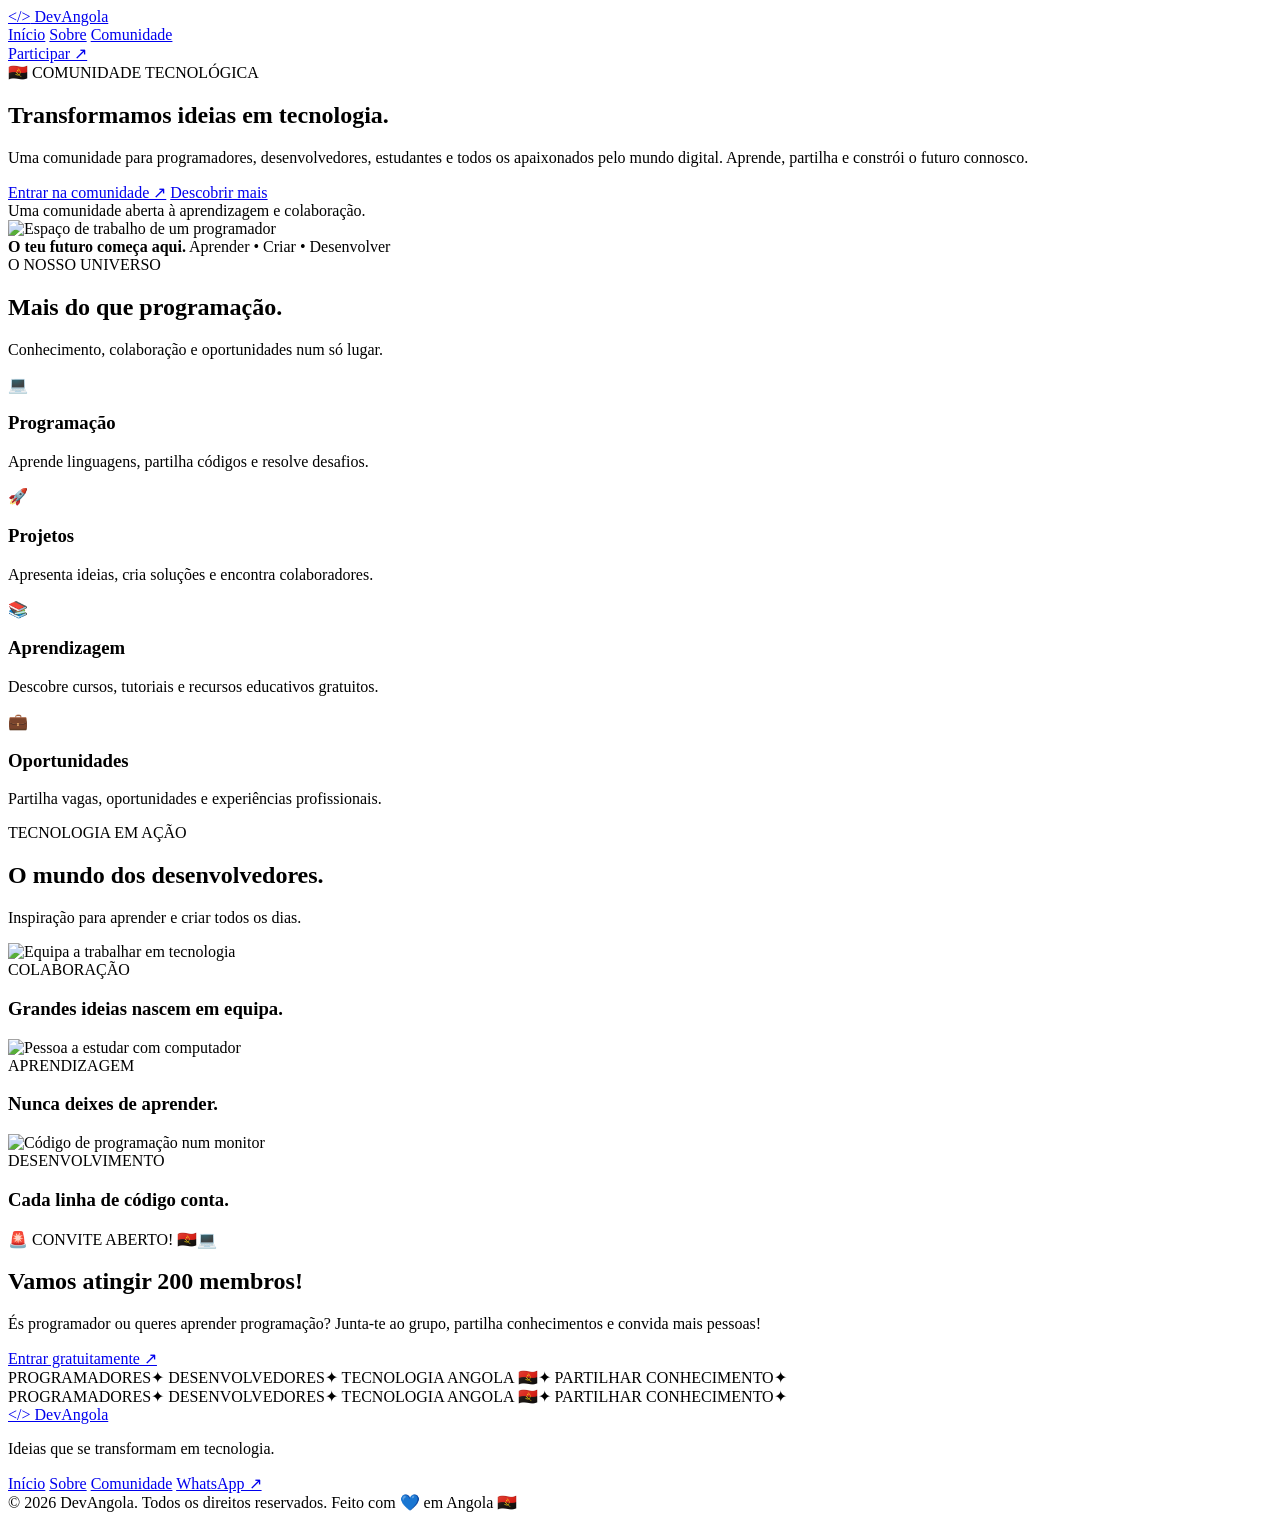
==== index.html @ 19878af8 "Create index.html" ====
<!DOCTYPE html>
<html lang="pt">
<head>
    <meta charset="UTF-8">
    <meta name="viewport" content="width=device-width, initial-scale=1.0">
    <meta name="description" content="Comunidade Programadores & Desenvolvedores Angola. Aprende programação, partilha projetos e encontra oportunidades.">
    <meta name="theme-color" content="#1769e0">
    <title>DevAngola | Programadores & Desenvolvedores</title>
    <link rel="stylesheet" href="style.css">
</head>
<body>

<header class="header">
    <a href="index.html" class="logo"><span>&lt;/&gt;</span> DevAngola</a>
    <nav>
        <a href="index.html" class="active">Início</a>
        <a href="sobre.html">Sobre</a>
        <a href="comunidade.html">Comunidade</a>
    </nav>
    <a class="header-button" href="https://chat.whatsapp.com/GSTERTDqdzpEEkRWiWVUCn?s=cl&p=a&iam=2" target="_blank" rel="noopener">Participar ↗</a>
</header>

<main>

<section class="hero">
    <div class="hero-content">
        <span class="tag">🇦🇴 COMUNIDADE TECNOLÓGICA</span>
        <h1>Transformamos ideias em <span>tecnologia.</span></h1>
        <p>
            Uma comunidade para programadores, desenvolvedores,
            estudantes e todos os apaixonados pelo mundo digital.
            Aprende, partilha e constrói o futuro connosco.
        </p>

        <div class="hero-actions">
            <a href="https://chat.whatsapp.com/GSTERTDqdzpEEkRWiWVUCn?s=cl&p=a&iam=2" class="btn btn-blue" target="_blank" rel="noopener">Entrar na comunidade ↗</a>
            <a href="sobre.html" class="btn btn-outline">Descobrir mais</a>
        </div>

        <div class="hero-bottom">
            <span class="online-dot"></span>
            <span>Uma comunidade aberta à aprendizagem e colaboração.</span>
        </div>
    </div>

    <div class="hero-image">
        <img src="https://images.unsplash.com/photo-1498050108023-c5249f4df085?w=1200&auto=format&fit=crop" alt="Espaço de trabalho de um programador">
        <div class="image-label">
            <strong>O teu futuro começa aqui.</strong>
            <span>Aprender • Criar • Desenvolver</span>
        </div>
    </div>
</section>

<section class="section">
    <div class="section-heading">
        <span class="tag">O NOSSO UNIVERSO</span>
        <h2>Mais do que programação.</h2>
        <p>Conhecimento, colaboração e oportunidades num só lugar.</p>
    </div>

    <div class="feature-grid">
        <article class="feature-card">
            <div class="feature-icon">💻</div>
            <h3>Programação</h3>
            <p>Aprende linguagens, partilha códigos e resolve desafios.</p>
        </article>
        <article class="feature-card">
            <div class="feature-icon">🚀</div>
            <h3>Projetos</h3>
            <p>Apresenta ideias, cria soluções e encontra colaboradores.</p>
        </article>
        <article class="feature-card">
            <div class="feature-icon">📚</div>
            <h3>Aprendizagem</h3>
            <p>Descobre cursos, tutoriais e recursos educativos gratuitos.</p>
        </article>
        <article class="feature-card">
            <div class="feature-icon">💼</div>
            <h3>Oportunidades</h3>
            <p>Partilha vagas, oportunidades e experiências profissionais.</p>
        </article>
    </div>
</section>

<section class="section gallery-section">
    <div class="section-heading">
        <span class="tag">TECNOLOGIA EM AÇÃO</span>
        <h2>O mundo dos desenvolvedores.</h2>
        <p>Inspiração para aprender e criar todos os dias.</p>
    </div>

    <div class="gallery-grid">
        <article class="photo-card">
            <img src="https://images.unsplash.com/photo-1519389950473-47ba0277781c?w=900&auto=format&fit=crop" alt="Equipa a trabalhar em tecnologia" loading="lazy">
            <div class="photo-caption">
                <span>COLABORAÇÃO</span>
                <h3>Grandes ideias nascem em equipa.</h3>
            </div>
        </article>

        <article class="photo-card">
            <img src="https://images.unsplash.com/photo-1516321318423-f06f85e504b3?w=900&auto=format&fit=crop" alt="Pessoa a estudar com computador" loading="lazy">
            <div class="photo-caption">
                <span>APRENDIZAGEM</span>
                <h3>Nunca deixes de aprender.</h3>
            </div>
        </article>

        <article class="photo-card">
            <img src="https://images.unsplash.com/photo-1555066931-4365d14bab8c?w=900&auto=format&fit=crop" alt="Código de programação num monitor" loading="lazy">
            <div class="photo-caption">
                <span>DESENVOLVIMENTO</span>
                <h3>Cada linha de código conta.</h3>
            </div>
        </article>
    </div>
</section>

<section class="invite-section">
    <span>🚨 CONVITE ABERTO! 🇦🇴💻</span>
    <h2>Vamos atingir 200 membros!</h2>
    <p>
        És programador ou queres aprender programação?
        Junta-te ao grupo, partilha conhecimentos e convida mais pessoas!
    </p>
    <a href="https://chat.whatsapp.com/GSTERTDqdzpEEkRWiWVUCn?s=cl&p=a&iam=2" target="_blank" rel="noopener" class="btn btn-white">Entrar gratuitamente ↗</a>
</section>

</main>

<footer class="footer">
    <div class="marquee">
        <div class="marquee-track">
            <div class="marquee-group">
                <span>PROGRAMADORES</span><span>✦</span>
                <span>DESENVOLVEDORES</span><span>✦</span>
                <span>TECNOLOGIA ANGOLA 🇦🇴</span><span>✦</span>
                <span>PARTILHAR CONHECIMENTO</span><span>✦</span>
            </div>
            <div class="marquee-group" aria-hidden="true">
                <span>PROGRAMADORES</span><span>✦</span>
                <span>DESENVOLVEDORES</span><span>✦</span>
                <span>TECNOLOGIA ANGOLA 🇦🇴</span><span>✦</span>
                <span>PARTILHAR CONHECIMENTO</span><span>✦</span>
            </div>
        </div>
    </div>

    <div class="footer-main">
        <div>
            <a href="index.html" class="footer-logo">&lt;/&gt; DevAngola</a>
            <p>Ideias que se transformam em tecnologia.</p>
        </div>
        <div class="footer-links">
            <a href="index.html">Início</a>
            <a href="sobre.html">Sobre</a>
            <a href="comunidade.html">Comunidade</a>
            <a href="https://chat.whatsapp.com/GSTERTDqdzpEEkRWiWVUCn?s=cl&p=a&iam=2" target="_blank" rel="noopener">WhatsApp ↗</a>
        </div>
    </div>

    <div class="footer-bottom">
        <span>© 2026 DevAngola. Todos os direitos reservados.</span>
        <span>Feito com 💙 em Angola 🇦🇴</span>
    </div>
</footer>

</body>
</html>
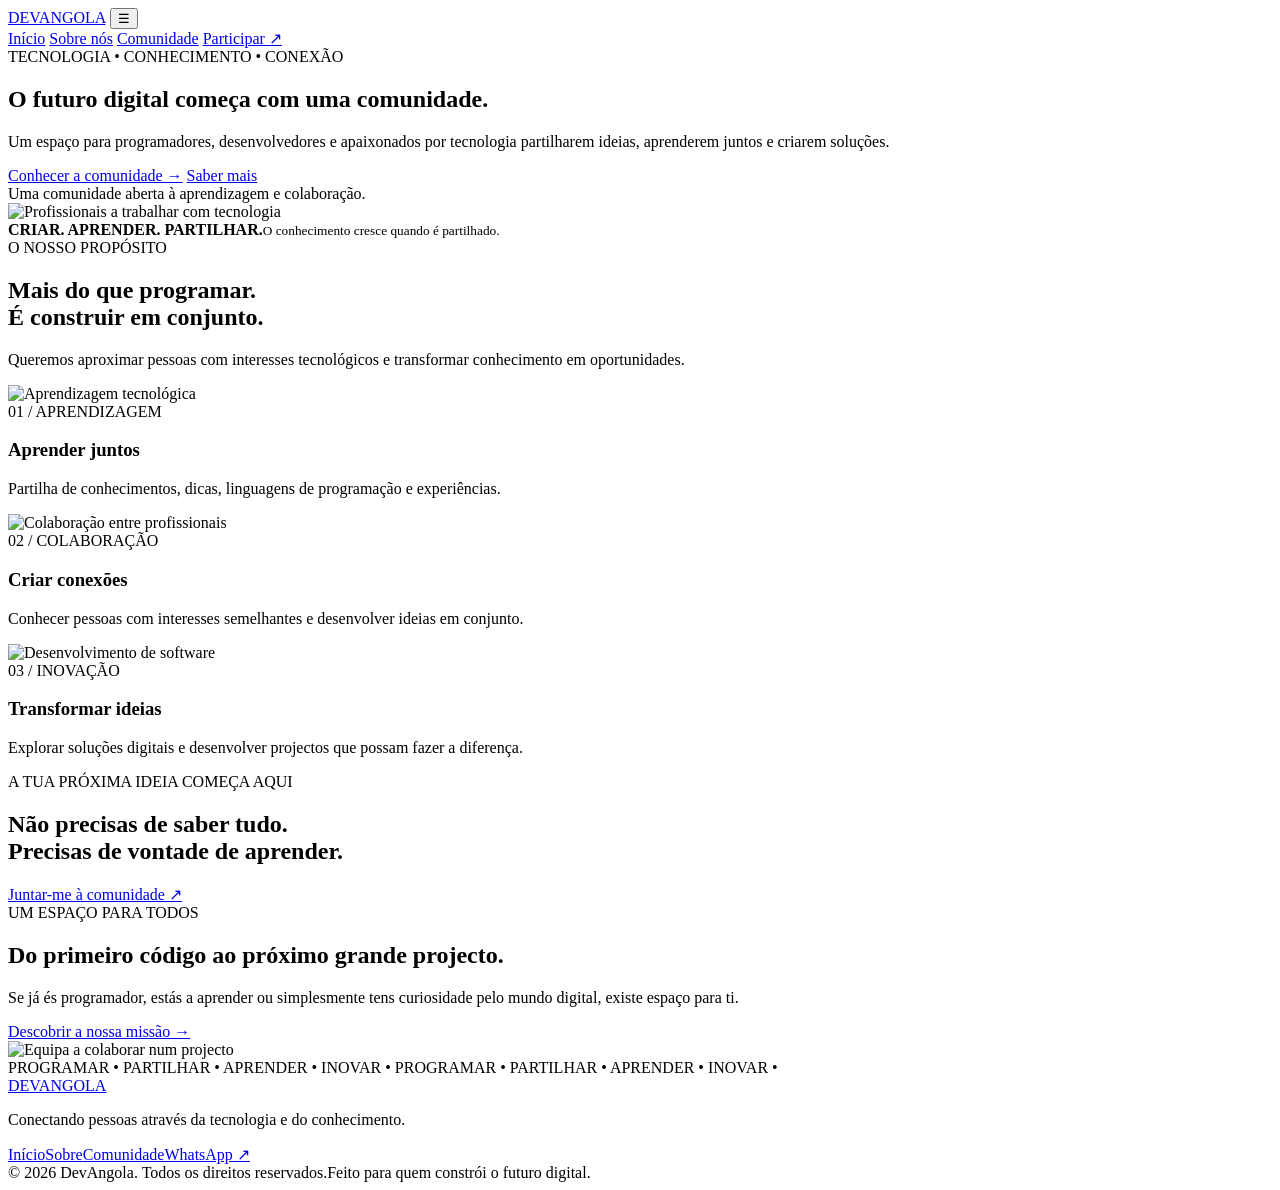
==== commit d9372d41: "Refactor index.html for improved layout and content Updated the HTML structure and content for bette" ====
--- a/index.html
+++ b/index.html
@@ -2,170 +2,103 @@
 <!DOCTYPE html>
 <html lang="pt">
 <head>
-    <meta charset="UTF-8">
-    <meta name="viewport" content="width=device-width, initial-scale=1.0">
-    <meta name="description" content="Comunidade Programadores & Desenvolvedores Angola. Aprende programação, partilha projetos e encontra oportunidades.">
-    <meta name="theme-color" content="#1769e0">
-    <title>DevAngola | Programadores & Desenvolvedores</title>
-    <link rel="stylesheet" href="style.css">
+  <meta charset="UTF-8">
+  <meta name="viewport" content="width=device-width, initial-scale=1.0">
+  <meta name="description" content="Uma comunidade para programadores, desenvolvedores e entusiastas da tecnologia.">
+  <title>DevAngola | Programadores & Desenvolvedores</title>
+  <link rel="stylesheet" href="style.css">
+  <link rel="preconnect" href="https://fonts.googleapis.com">
+  <link href="https://fonts.googleapis.com/css2?family=DM+Sans:wght@400;500;600;700;800&family=Space+Grotesk:wght@500;600;700&display=swap" rel="stylesheet">
 </head>
 <body>
 
 <header class="header">
-    <a href="index.html" class="logo"><span>&lt;/&gt;</span> DevAngola</a>
-    <nav>
-        <a href="index.html" class="active">Início</a>
-        <a href="sobre.html">Sobre</a>
-        <a href="comunidade.html">Comunidade</a>
-    </nav>
-    <a class="header-button" href="https://chat.whatsapp.com/GSTERTDqdzpEEkRWiWVUCn?s=cl&p=a&iam=2" target="_blank" rel="noopener">Participar ↗</a>
+  <a href="index.html" class="logo">DEV<span>ANGOLA</span></a>
+  <button class="menu-toggle" onclick="toggleMenu()" aria-label="Abrir menu">☰</button>
+  <nav id="navigation">
+    <a class="active" href="index.html">Início</a>
+    <a href="sobre.html">Sobre nós</a>
+    <a href="comunidade.html">Comunidade</a>
+    <a class="nav-button" href="https://chat.whatsapp.com/GSTERTDqdzpEEkRWiWVUCn?s=cl&p=a&iam=2" target="_blank">Participar ↗</a>
+  </nav>
 </header>
 
 <main>
-
 <section class="hero">
-    <div class="hero-content">
-        <span class="tag">🇦🇴 COMUNIDADE TECNOLÓGICA</span>
-        <h1>Transformamos ideias em <span>tecnologia.</span></h1>
-        <p>
-            Uma comunidade para programadores, desenvolvedores,
-            estudantes e todos os apaixonados pelo mundo digital.
-            Aprende, partilha e constrói o futuro connosco.
-        </p>
-
-        <div class="hero-actions">
-            <a href="https://chat.whatsapp.com/GSTERTDqdzpEEkRWiWVUCn?s=cl&p=a&iam=2" class="btn btn-blue" target="_blank" rel="noopener">Entrar na comunidade ↗</a>
-            <a href="sobre.html" class="btn btn-outline">Descobrir mais</a>
-        </div>
-
-        <div class="hero-bottom">
-            <span class="online-dot"></span>
-            <span>Uma comunidade aberta à aprendizagem e colaboração.</span>
-        </div>
+  <div class="hero-content">
+    <span class="eyebrow">TECNOLOGIA • CONHECIMENTO • CONEXÃO</span>
+    <h1>O futuro digital começa com <span>uma comunidade.</span></h1>
+    <p>Um espaço para programadores, desenvolvedores e apaixonados por tecnologia partilharem ideias, aprenderem juntos e criarem soluções.</p>
+    <div class="hero-actions">
+      <a class="button primary" href="comunidade.html">Conhecer a comunidade →</a>
+      <a class="button secondary" href="sobre.html">Saber mais</a>
     </div>
-
-    <div class="hero-image">
-        <img src="https://images.unsplash.com/photo-1498050108023-c5249f4df085?w=1200&auto=format&fit=crop" alt="Espaço de trabalho de um programador">
-        <div class="image-label">
-            <strong>O teu futuro começa aqui.</strong>
-            <span>Aprender • Criar • Desenvolver</span>
-        </div>
-    </div>
+    <div class="hero-note"><span class="online-dot"></span> Uma comunidade aberta à aprendizagem e colaboração.</div>
+  </div>
+  <div class="hero-image">
+    <img src="https://images.unsplash.com/photo-1516321318423-f06f85e504b3?auto=format&fit=crop&w=1100&q=85" alt="Profissionais a trabalhar com tecnologia">
+    <div class="image-label"><strong>CRIAR. APRENDER. PARTILHAR.</strong><small>O conhecimento cresce quando é partilhado.</small></div>
+  </div>
 </section>
 
 <section class="section">
-    <div class="section-heading">
-        <span class="tag">O NOSSO UNIVERSO</span>
-        <h2>Mais do que programação.</h2>
-        <p>Conhecimento, colaboração e oportunidades num só lugar.</p>
-    </div>
+  <div class="section-heading">
+    <span class="eyebrow">O NOSSO PROPÓSITO</span>
+    <h2>Mais do que programar.<br><span>É construir em conjunto.</span></h2>
+    <p>Queremos aproximar pessoas com interesses tecnológicos e transformar conhecimento em oportunidades.</p>
+  </div>
 
-    <div class="feature-grid">
-        <article class="feature-card">
-            <div class="feature-icon">💻</div>
-            <h3>Programação</h3>
-            <p>Aprende linguagens, partilha códigos e resolve desafios.</p>
-        </article>
-        <article class="feature-card">
-            <div class="feature-icon">🚀</div>
-            <h3>Projetos</h3>
-            <p>Apresenta ideias, cria soluções e encontra colaboradores.</p>
-        </article>
-        <article class="feature-card">
-            <div class="feature-icon">📚</div>
-            <h3>Aprendizagem</h3>
-            <p>Descobre cursos, tutoriais e recursos educativos gratuitos.</p>
-        </article>
-        <article class="feature-card">
-            <div class="feature-icon">💼</div>
-            <h3>Oportunidades</h3>
-            <p>Partilha vagas, oportunidades e experiências profissionais.</p>
-        </article>
-    </div>
+  <div class="feature-grid">
+    <article class="feature-card">
+      <img src="https://images.unsplash.com/photo-1516321318423-f06f85e504b3?auto=format&fit=crop&w=700&q=80" alt="Aprendizagem tecnológica">
+      <div class="feature-body"><span>01 / APRENDIZAGEM</span><h3>Aprender juntos</h3><p>Partilha de conhecimentos, dicas, linguagens de programação e experiências.</p></div>
+    </article>
+    <article class="feature-card">
+      <img src="https://images.unsplash.com/photo-1521737711867-e3b97375f902?auto=format&fit=crop&w=700&q=80" alt="Colaboração entre profissionais">
+      <div class="feature-body"><span>02 / COLABORAÇÃO</span><h3>Criar conexões</h3><p>Conhecer pessoas com interesses semelhantes e desenvolver ideias em conjunto.</p></div>
+    </article>
+    <article class="feature-card">
+      <img src="https://images.unsplash.com/photo-1498050108023-c5249f4df085?auto=format&fit=crop&w=700&q=80" alt="Desenvolvimento de software">
+      <div class="feature-body"><span>03 / INOVAÇÃO</span><h3>Transformar ideias</h3><p>Explorar soluções digitais e desenvolver projectos que possam fazer a diferença.</p></div>
+    </article>
+  </div>
 </section>
 
-<section class="section gallery-section">
-    <div class="section-heading">
-        <span class="tag">TECNOLOGIA EM AÇÃO</span>
-        <h2>O mundo dos desenvolvedores.</h2>
-        <p>Inspiração para aprender e criar todos os dias.</p>
-    </div>
-
-    <div class="gallery-grid">
-        <article class="photo-card">
-            <img src="https://images.unsplash.com/photo-1519389950473-47ba0277781c?w=900&auto=format&fit=crop" alt="Equipa a trabalhar em tecnologia" loading="lazy">
-            <div class="photo-caption">
-                <span>COLABORAÇÃO</span>
-                <h3>Grandes ideias nascem em equipa.</h3>
-            </div>
-        </article>
-
-        <article class="photo-card">
-            <img src="https://images.unsplash.com/photo-1516321318423-f06f85e504b3?w=900&auto=format&fit=crop" alt="Pessoa a estudar com computador" loading="lazy">
-            <div class="photo-caption">
-                <span>APRENDIZAGEM</span>
-                <h3>Nunca deixes de aprender.</h3>
-            </div>
-        </article>
-
-        <article class="photo-card">
-            <img src="https://images.unsplash.com/photo-1555066931-4365d14bab8c?w=900&auto=format&fit=crop" alt="Código de programação num monitor" loading="lazy">
-            <div class="photo-caption">
-                <span>DESENVOLVIMENTO</span>
-                <h3>Cada linha de código conta.</h3>
-            </div>
-        </article>
-    </div>
+<section class="banner">
+  <div>
+    <span class="eyebrow">A TUA PRÓXIMA IDEIA COMEÇA AQUI</span>
+    <h2>Não precisas de saber tudo.<br>Precisas de vontade de aprender.</h2>
+  </div>
+  <a class="button white" href="https://chat.whatsapp.com/GSTERTDqdzpEEkRWiWVUCn?s=cl&p=a&iam=2" target="_blank">Juntar-me à comunidade ↗</a>
 </section>
 
-<section class="invite-section">
-    <span>🚨 CONVITE ABERTO! 🇦🇴💻</span>
-    <h2>Vamos atingir 200 membros!</h2>
-    <p>
-        És programador ou queres aprender programação?
-        Junta-te ao grupo, partilha conhecimentos e convida mais pessoas!
-    </p>
-    <a href="https://chat.whatsapp.com/GSTERTDqdzpEEkRWiWVUCn?s=cl&p=a&iam=2" target="_blank" rel="noopener" class="btn btn-white">Entrar gratuitamente ↗</a>
+<section class="section split-section">
+  <div>
+    <span class="eyebrow">UM ESPAÇO PARA TODOS</span>
+    <h2>Do primeiro código ao próximo grande projecto.</h2>
+    <p>Se já és programador, estás a aprender ou simplesmente tens curiosidade pelo mundo digital, existe espaço para ti.</p>
+    <a class="text-link" href="sobre.html">Descobrir a nossa missão →</a>
+  </div>
+  <img class="split-image" src="https://images.unsplash.com/photo-1531482615713-2afd69097998?auto=format&fit=crop&w=1000&q=85" alt="Equipa a colaborar num projecto">
 </section>
-
 </main>
 
 <footer class="footer">
-    <div class="marquee">
-        <div class="marquee-track">
-            <div class="marquee-group">
-                <span>PROGRAMADORES</span><span>✦</span>
-                <span>DESENVOLVEDORES</span><span>✦</span>
-                <span>TECNOLOGIA ANGOLA 🇦🇴</span><span>✦</span>
-                <span>PARTILHAR CONHECIMENTO</span><span>✦</span>
-            </div>
-            <div class="marquee-group" aria-hidden="true">
-                <span>PROGRAMADORES</span><span>✦</span>
-                <span>DESENVOLVEDORES</span><span>✦</span>
-                <span>TECNOLOGIA ANGOLA 🇦🇴</span><span>✦</span>
-                <span>PARTILHAR CONHECIMENTO</span><span>✦</span>
-            </div>
-        </div>
-    </div>
-
-    <div class="footer-main">
-        <div>
-            <a href="index.html" class="footer-logo">&lt;/&gt; DevAngola</a>
-            <p>Ideias que se transformam em tecnologia.</p>
-        </div>
-        <div class="footer-links">
-            <a href="index.html">Início</a>
-            <a href="sobre.html">Sobre</a>
-            <a href="comunidade.html">Comunidade</a>
-            <a href="https://chat.whatsapp.com/GSTERTDqdzpEEkRWiWVUCn?s=cl&p=a&iam=2" target="_blank" rel="noopener">WhatsApp ↗</a>
-        </div>
-    </div>
-
-    <div class="footer-bottom">
-        <span>© 2026 DevAngola. Todos os direitos reservados.</span>
-        <span>Feito com 💙 em Angola 🇦🇴</span>
-    </div>
+  <div class="footer-marquee"><div>PROGRAMAR • PARTILHAR • APRENDER • INOVAR • PROGRAMAR • PARTILHAR • APRENDER • INOVAR •</div></div>
+  <div class="footer-main">
+    <div><a class="logo footer-logo" href="index.html">DEV<span>ANGOLA</span></a><p>Conectando pessoas através da tecnologia e do conhecimento.</p></div>
+    <div class="footer-links"><a href="index.html">Início</a><a href="sobre.html">Sobre</a><a href="comunidade.html">Comunidade</a><a href="https://chat.whatsapp.com/GSTERTDqdzpEEkRWiWVUCn?s=cl&p=a&iam=2" target="_blank">WhatsApp ↗</a></div>
+  </div>
+  <div class="footer-bottom"><span>© 2026 DevAngola. Todos os direitos reservados.</span><span>Feito para quem constrói o futuro digital.</span></div>
 </footer>
 
+<script>
+function toggleMenu() {
+  document.getElementById("navigation").classList.toggle("show");
+}
+document.querySelectorAll("#navigation a").forEach(link => {
+  link.addEventListener("click", () => document.getElementById("navigation").classList.remove("show"));
+});
+</script>
 </body>
 </html>
--- a/style.css
+++ b/style.css
@@ -0,0 +1,146 @@
+
+<!DOCTYPE html>
+<html lang="pt">
+<head>
+    <meta charset="UTF-8">
+    <meta name="viewport" content="width=device-width, initial-scale=1.0">
+    <meta name="description" content="Participa na comunidade Programadores & Desenvolvedores Angola.">
+    <title>Comunidade | DevAngola</title>
+    <link rel="stylesheet" href="style.css">
+</head>
+<body>
+
+<header class="header">
+    <a href="index.html" class="logo"><span>&lt;/&gt;</span> DevAngola</a>
+    <nav>
+        <a href="index.html">Início</a>
+        <a href="sobre.html">Sobre</a>
+        <a href="comunidade.html" class="active">Comunidade</a>
+    </nav>
+    <a class="header-button" href="https://chat.whatsapp.com/GSTERTDqdzpEEkRWiWVUCn?s=cl&p=a&iam=2" target="_blank" rel="noopener">Participar ↗</a>
+</header>
+
+<main>
+
+<section class="inner-hero">
+    <span class="tag">A NOSSA COMUNIDADE 🇦🇴</span>
+    <h1>O teu lugar no mundo da <span>tecnologia.</span></h1>
+    <p>
+        Não importa se estás a começar ou se já és desenvolvedor.
+        O importante é ter vontade de aprender e partilhar.
+    </p>
+</section>
+
+<section class="community-layout">
+
+    <div class="community-photo">
+        <img src="https://images.unsplash.com/photo-1521737711867-e3b97375f902?w=1100&auto=format&fit=crop" alt="Grupo de pessoas a trabalhar em equipa" loading="lazy">
+    </div>
+
+    <div class="community-content">
+        <span class="tag">🚨 CONVITE ABERTO!</span>
+        <h2>Programadores & Desenvolvedores Angola</h2>
+        <p>
+            Junta-te ao nosso grupo e faz parte de uma comunidade
+            que valoriza o conhecimento, a tecnologia e a colaboração.
+        </p>
+
+        <div class="benefit-list">
+            <div>✅ Partilha de conhecimentos e códigos</div>
+            <div>✅ Projetos, vagas e oportunidades</div>
+            <div>✅ Cursos e tutoriais gratuitos</div>
+            <div>✅ Comunidade de tecnologia</div>
+        </div>
+
+        <div class="goal-box">
+            <span>🎯 OBJETIVO DA COMUNIDADE</span>
+            <strong>200 membros</strong>
+            <p>Vamos atingir esta meta juntos!</p>
+        </div>
+
+        <a class="btn btn-blue full-button" href="https://chat.whatsapp.com/GSTERTDqdzpEEkRWiWVUCn?s=cl&p=a&iam=2" target="_blank" rel="noopener">
+            Entrar gratuitamente no WhatsApp ↗
+        </a>
+    </div>
+
+</section>
+
+<section class="section gallery-section">
+    <div class="section-heading">
+        <span class="tag">O QUE PODES PARTILHAR</span>
+        <h2>O teu conhecimento tem valor.</h2>
+    </div>
+
+    <div class="gallery-grid">
+        <article class="photo-card">
+            <img src="https://images.unsplash.com/photo-1461749280684-dccba630e2f6?w=900&auto=format&fit=crop" alt="Código de programação" loading="lazy">
+            <div class="photo-caption">
+                <span>CÓDIGOS</span>
+                <h3>Partilha aquilo que sabes.</h3>
+            </div>
+        </article>
+
+        <article class="photo-card">
+            <img src="https://images.unsplash.com/photo-1531482615713-2afd69097998?w=900&auto=format&fit=crop" alt="Equipa numa reunião tecnológica" loading="lazy">
+            <div class="photo-caption">
+                <span>PROJETOS</span>
+                <h3>Apresenta as tuas ideias.</h3>
+            </div>
+        </article>
+
+        <article class="photo-card">
+            <img src="https://images.unsplash.com/photo-1516321318423-f06f85e504b3?w=900&auto=format&fit=crop" alt="Pessoa a estudar tecnologia" loading="lazy">
+            <div class="photo-caption">
+                <span>APRENDIZAGEM</span>
+                <h3>Ensina e aprende.</h3>
+            </div>
+        </article>
+    </div>
+</section>
+
+<section class="invite-section">
+    <span>O TEU PRÓXIMO PASSO COMEÇA AQUI.</span>
+    <h2>Não fiques de fora!</h2>
+    <p>Partilha o convite com amigos, colegas e outros apaixonados por tecnologia.</p>
+    <a href="https://chat.whatsapp.com/GSTERTDqdzpEEkRWiWVUCn?s=cl&p=a&iam=2" target="_blank" rel="noopener" class="btn btn-white">Participar agora ↗</a>
+</section>
+
+</main>
+
+<footer class="footer">
+    <div class="marquee">
+        <div class="marquee-track">
+            <div class="marquee-group">
+                <span>PROGRAMADORES</span><span>✦</span>
+                <span>DESENVOLVEDORES</span><span>✦</span>
+                <span>TECNOLOGIA ANGOLA 🇦🇴</span><span>✦</span>
+                <span>PARTILHAR CONHECIMENTO</span><span>✦</span>
+            </div>
+            <div class="marquee-group" aria-hidden="true">
+                <span>PROGRAMADORES</span><span>✦</span>
+                <span>DESENVOLVEDORES</span><span>✦</span>
+                <span>TECNOLOGIA ANGOLA 🇦🇴</span><span>✦</span>
+                <span>PARTILHAR CONHECIMENTO</span><span>✦</span>
+            </div>
+        </div>
+    </div>
+    <div class="footer-main">
+        <div>
+            <a href="index.html" class="footer-logo">&lt;/&gt; DevAngola</a>
+            <p>Ideias que se transformam em tecnologia.</p>
+        </div>
+        <div class="footer-links">
+            <a href="index.html">Início</a>
+            <a href="sobre.html">Sobre</a>
+            <a href="comunidade.html">Comunidade</a>
+            <a href="https://chat.whatsapp.com/GSTERTDqdzpEEkRWiWVUCn?s=cl&p=a&iam=2" target="_blank" rel="noopener">WhatsApp ↗</a>
+        </div>
+    </div>
+    <div class="footer-bottom">
+        <span>© 2026 DevAngola. Todos os direitos reservados.</span>
+        <span>Feito com 💙 em Angola 🇦🇴</span>
+    </div>
+</footer>
+
+</body>
+</html>
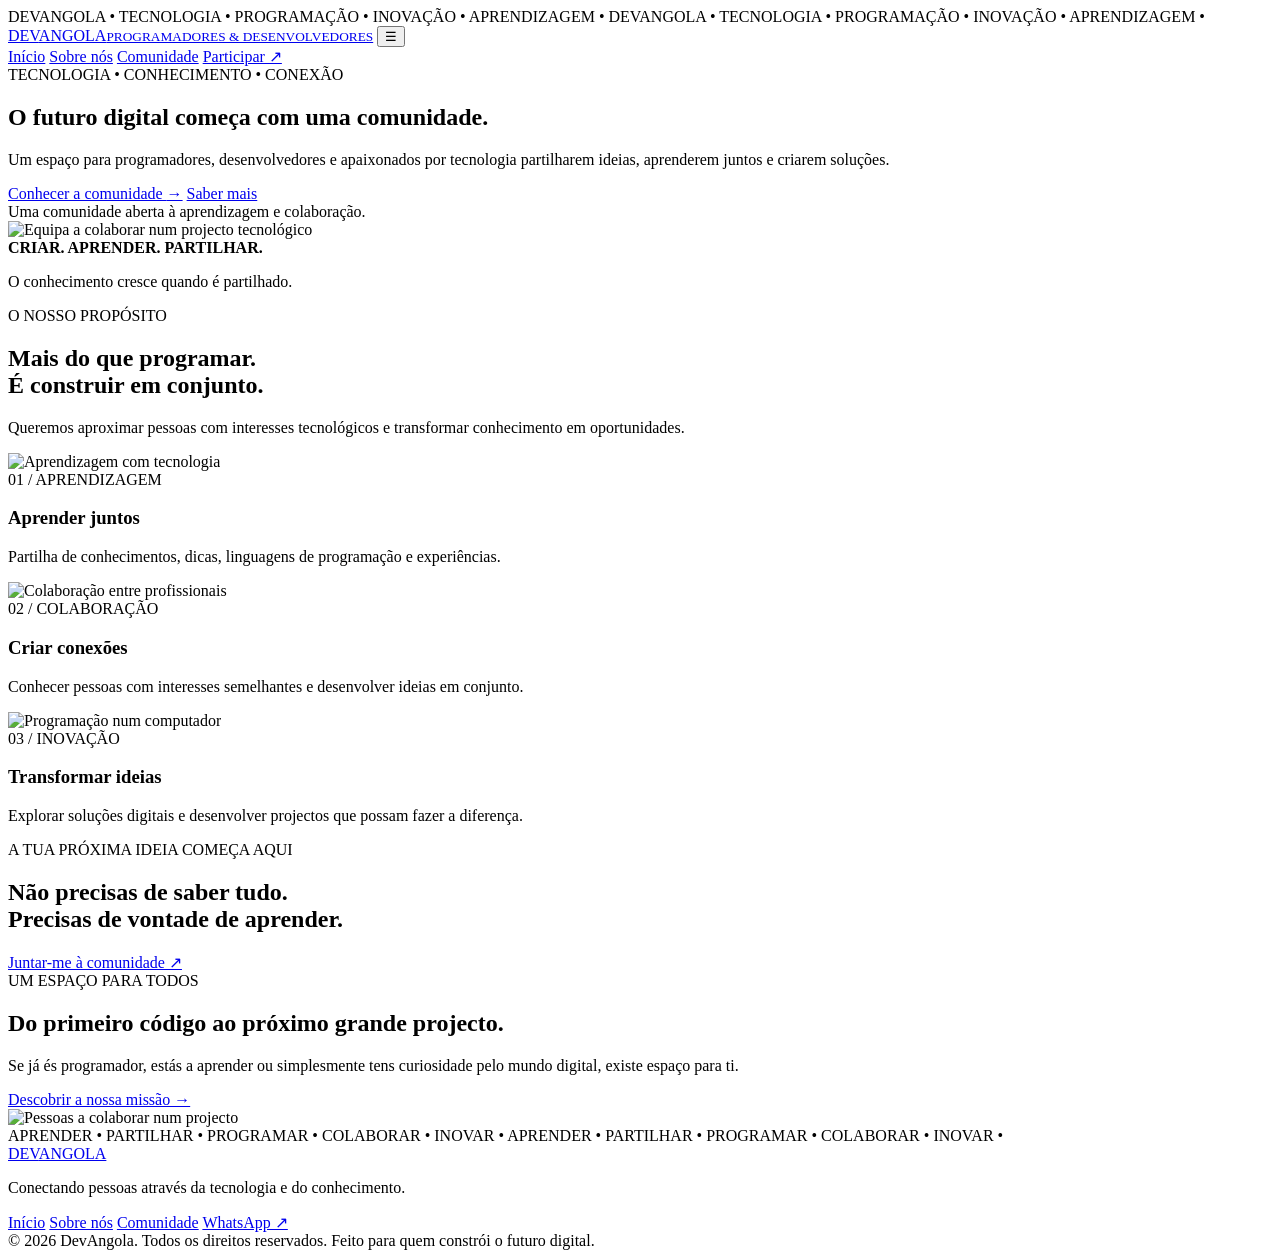
==== commit 3c1f3187: "Update index.html with new meta tags and structure" ====
--- a/index.html
+++ b/index.html
@@ -4,100 +4,152 @@
 <head>
   <meta charset="UTF-8">
   <meta name="viewport" content="width=device-width, initial-scale=1.0">
-  <meta name="description" content="Uma comunidade para programadores, desenvolvedores e entusiastas da tecnologia.">
+  <meta name="theme-color" content="#0759d6">
+  <meta name="description" content="DevAngola — comunidade de programadores, desenvolvedores e apaixonados por tecnologia.">
   <title>DevAngola | Programadores & Desenvolvedores</title>
-  <link rel="stylesheet" href="style.css">
-  <link rel="preconnect" href="https://fonts.googleapis.com">
-  <link href="https://fonts.googleapis.com/css2?family=DM+Sans:wght@400;500;600;700;800&family=Space+Grotesk:wght@500;600;700&display=swap" rel="stylesheet">
+  <link rel="stylesheet" href="./style.css">
 </head>
 <body>
 
+<div class="top-marquee">
+  <div class="marquee-track">
+    <span>DEVANGOLA • TECNOLOGIA • PROGRAMAÇÃO • INOVAÇÃO • APRENDIZAGEM •</span>
+    <span>DEVANGOLA • TECNOLOGIA • PROGRAMAÇÃO • INOVAÇÃO • APRENDIZAGEM •</span>
+  </div>
+</div>
+
 <header class="header">
-  <a href="index.html" class="logo">DEV<span>ANGOLA</span></a>
-  <button class="menu-toggle" onclick="toggleMenu()" aria-label="Abrir menu">☰</button>
-  <nav id="navigation">
-    <a class="active" href="index.html">Início</a>
-    <a href="sobre.html">Sobre nós</a>
-    <a href="comunidade.html">Comunidade</a>
-    <a class="nav-button" href="https://chat.whatsapp.com/GSTERTDqdzpEEkRWiWVUCn?s=cl&p=a&iam=2" target="_blank">Participar ↗</a>
+  <a href="./index.html" class="logo">DEV<span>ANGOLA</span><small>PROGRAMADORES & DESENVOLVEDORES</small></a>
+  <button class="menu-toggle" id="menuToggle" aria-label="Abrir menu" aria-expanded="false">☰</button>
+  <nav class="navigation" id="navigation">
+    <a class="active" href="./index.html">Início</a>
+    <a href="./sobre.html">Sobre nós</a>
+    <a href="./comunidade.html">Comunidade</a>
+    <a class="nav-cta" href="https://chat.whatsapp.com/GSTERTDqdzpEEkRWiWVUCn?s=cl&p=a&iam=2" target="_blank" rel="noopener">Participar ↗</a>
   </nav>
 </header>
 
 <main>
-<section class="hero">
-  <div class="hero-content">
-    <span class="eyebrow">TECNOLOGIA • CONHECIMENTO • CONEXÃO</span>
-    <h1>O futuro digital começa com <span>uma comunidade.</span></h1>
-    <p>Um espaço para programadores, desenvolvedores e apaixonados por tecnologia partilharem ideias, aprenderem juntos e criarem soluções.</p>
-    <div class="hero-actions">
-      <a class="button primary" href="comunidade.html">Conhecer a comunidade →</a>
-      <a class="button secondary" href="sobre.html">Saber mais</a>
+  <section class="hero">
+    <div class="hero-content">
+      <span class="eyebrow"><span class="blue-dot"></span> TECNOLOGIA • CONHECIMENTO • CONEXÃO</span>
+      <h1>O futuro digital começa com <span>uma comunidade.</span></h1>
+      <p>Um espaço para programadores, desenvolvedores e apaixonados por tecnologia partilharem ideias, aprenderem juntos e criarem soluções.</p>
+      <div class="hero-buttons">
+        <a href="./comunidade.html" class="btn btn-primary">Conhecer a comunidade <span>→</span></a>
+        <a href="./sobre.html" class="btn btn-outline">Saber mais</a>
+      </div>
+      <div class="hero-note"><span class="status-dot"></span> Uma comunidade aberta à aprendizagem e colaboração.</div>
     </div>
-    <div class="hero-note"><span class="online-dot"></span> Uma comunidade aberta à aprendizagem e colaboração.</div>
-  </div>
-  <div class="hero-image">
-    <img src="https://images.unsplash.com/photo-1516321318423-f06f85e504b3?auto=format&fit=crop&w=1100&q=85" alt="Profissionais a trabalhar com tecnologia">
-    <div class="image-label"><strong>CRIAR. APRENDER. PARTILHAR.</strong><small>O conhecimento cresce quando é partilhado.</small></div>
-  </div>
-</section>
 
-<section class="section">
-  <div class="section-heading">
-    <span class="eyebrow">O NOSSO PROPÓSITO</span>
-    <h2>Mais do que programar.<br><span>É construir em conjunto.</span></h2>
-    <p>Queremos aproximar pessoas com interesses tecnológicos e transformar conhecimento em oportunidades.</p>
-  </div>
+    <div class="hero-visual">
+      <img src="https://images.unsplash.com/photo-1522071820081-009f0129c71c?auto=format&fit=crop&w=1200&q=85" alt="Equipa a colaborar num projecto tecnológico">
+      <div class="floating-card">
+        <strong>CRIAR. APRENDER. PARTILHAR.</strong>
+        <p>O conhecimento cresce quando é partilhado.</p>
+      </div>
+      <div class="image-decoration"></div>
+    </div>
+  </section>
 
-  <div class="feature-grid">
-    <article class="feature-card">
-      <img src="https://images.unsplash.com/photo-1516321318423-f06f85e504b3?auto=format&fit=crop&w=700&q=80" alt="Aprendizagem tecnológica">
-      <div class="feature-body"><span>01 / APRENDIZAGEM</span><h3>Aprender juntos</h3><p>Partilha de conhecimentos, dicas, linguagens de programação e experiências.</p></div>
-    </article>
-    <article class="feature-card">
-      <img src="https://images.unsplash.com/photo-1521737711867-e3b97375f902?auto=format&fit=crop&w=700&q=80" alt="Colaboração entre profissionais">
-      <div class="feature-body"><span>02 / COLABORAÇÃO</span><h3>Criar conexões</h3><p>Conhecer pessoas com interesses semelhantes e desenvolver ideias em conjunto.</p></div>
-    </article>
-    <article class="feature-card">
-      <img src="https://images.unsplash.com/photo-1498050108023-c5249f4df085?auto=format&fit=crop&w=700&q=80" alt="Desenvolvimento de software">
-      <div class="feature-body"><span>03 / INOVAÇÃO</span><h3>Transformar ideias</h3><p>Explorar soluções digitais e desenvolver projectos que possam fazer a diferença.</p></div>
-    </article>
-  </div>
-</section>
+  <section class="intro-section section">
+    <div class="section-heading">
+      <span class="eyebrow">O NOSSO PROPÓSITO</span>
+      <h2>Mais do que programar.<br><span>É construir em conjunto.</span></h2>
+      <p>Queremos aproximar pessoas com interesses tecnológicos e transformar conhecimento em oportunidades.</p>
+    </div>
 
-<section class="banner">
-  <div>
-    <span class="eyebrow">A TUA PRÓXIMA IDEIA COMEÇA AQUI</span>
-    <h2>Não precisas de saber tudo.<br>Precisas de vontade de aprender.</h2>
-  </div>
-  <a class="button white" href="https://chat.whatsapp.com/GSTERTDqdzpEEkRWiWVUCn?s=cl&p=a&iam=2" target="_blank">Juntar-me à comunidade ↗</a>
-</section>
+    <div class="feature-grid">
+      <article class="feature-card">
+        <img src="https://images.unsplash.com/photo-1516321318423-f06f85e504b3?auto=format&fit=crop&w=800&q=85" alt="Aprendizagem com tecnologia">
+        <div class="feature-content">
+          <span class="card-number">01 / APRENDIZAGEM</span>
+          <h3>Aprender juntos</h3>
+          <p>Partilha de conhecimentos, dicas, linguagens de programação e experiências.</p>
+        </div>
+      </article>
 
-<section class="section split-section">
-  <div>
-    <span class="eyebrow">UM ESPAÇO PARA TODOS</span>
-    <h2>Do primeiro código ao próximo grande projecto.</h2>
-    <p>Se já és programador, estás a aprender ou simplesmente tens curiosidade pelo mundo digital, existe espaço para ti.</p>
-    <a class="text-link" href="sobre.html">Descobrir a nossa missão →</a>
-  </div>
-  <img class="split-image" src="https://images.unsplash.com/photo-1531482615713-2afd69097998?auto=format&fit=crop&w=1000&q=85" alt="Equipa a colaborar num projecto">
-</section>
+      <article class="feature-card">
+        <img src="https://images.unsplash.com/photo-1521737711867-e3b97375f902?auto=format&fit=crop&w=800&q=85" alt="Colaboração entre profissionais">
+        <div class="feature-content">
+          <span class="card-number">02 / COLABORAÇÃO</span>
+          <h3>Criar conexões</h3>
+          <p>Conhecer pessoas com interesses semelhantes e desenvolver ideias em conjunto.</p>
+        </div>
+      </article>
+
+      <article class="feature-card">
+        <img src="https://images.unsplash.com/photo-1498050108023-c5249f4df085?auto=format&fit=crop&w=800&q=85" alt="Programação num computador">
+        <div class="feature-content">
+          <span class="card-number">03 / INOVAÇÃO</span>
+          <h3>Transformar ideias</h3>
+          <p>Explorar soluções digitais e desenvolver projectos que possam fazer a diferença.</p>
+        </div>
+      </article>
+    </div>
+  </section>
+
+  <section class="wide-banner">
+    <div>
+      <span class="eyebrow light-eyebrow">A TUA PRÓXIMA IDEIA COMEÇA AQUI</span>
+      <h2>Não precisas de saber tudo.<br>Precisas de vontade de aprender.</h2>
+    </div>
+    <a href="https://chat.whatsapp.com/GSTERTDqdzpEEkRWiWVUCn?s=cl&p=a&iam=2" target="_blank" rel="noopener" class="btn btn-white">Juntar-me à comunidade ↗</a>
+  </section>
+
+  <section class="section split-section">
+    <div class="split-copy">
+      <span class="eyebrow">UM ESPAÇO PARA TODOS</span>
+      <h2>Do primeiro código ao próximo grande projecto.</h2>
+      <p>Se já és programador, estás a aprender ou simplesmente tens curiosidade pelo mundo digital, existe espaço para ti.</p>
+      <a href="./sobre.html" class="text-link">Descobrir a nossa missão →</a>
+    </div>
+    <img src="https://images.unsplash.com/photo-1531482615713-2afd69097998?auto=format&fit=crop&w=1100&q=85" alt="Pessoas a colaborar num projecto">
+  </section>
 </main>
 
 <footer class="footer">
-  <div class="footer-marquee"><div>PROGRAMAR • PARTILHAR • APRENDER • INOVAR • PROGRAMAR • PARTILHAR • APRENDER • INOVAR •</div></div>
+  <div class="bottom-marquee">
+    <div class="marquee-track">
+      <span>APRENDER • PARTILHAR • PROGRAMAR • COLABORAR • INOVAR •</span>
+      <span>APRENDER • PARTILHAR • PROGRAMAR • COLABORAR • INOVAR •</span>
+    </div>
+  </div>
+
   <div class="footer-main">
-    <div><a class="logo footer-logo" href="index.html">DEV<span>ANGOLA</span></a><p>Conectando pessoas através da tecnologia e do conhecimento.</p></div>
-    <div class="footer-links"><a href="index.html">Início</a><a href="sobre.html">Sobre</a><a href="comunidade.html">Comunidade</a><a href="https://chat.whatsapp.com/GSTERTDqdzpEEkRWiWVUCn?s=cl&p=a&iam=2" target="_blank">WhatsApp ↗</a></div>
+    <div class="footer-brand">
+      <a href="./index.html" class="logo footer-logo">DEV<span>ANGOLA</span></a>
+      <p>Conectando pessoas através da tecnologia e do conhecimento.</p>
+    </div>
+    <div class="footer-links">
+      <a href="./index.html">Início</a>
+      <a href="./sobre.html">Sobre nós</a>
+      <a href="./comunidade.html">Comunidade</a>
+      <a href="https://chat.whatsapp.com/GSTERTDqdzpEEkRWiWVUCn?s=cl&p=a&iam=2" target="_blank" rel="noopener">WhatsApp ↗</a>
+    </div>
   </div>
-  <div class="footer-bottom"><span>© 2026 DevAngola. Todos os direitos reservados.</span><span>Feito para quem constrói o futuro digital.</span></div>
+  <div class="footer-bottom">
+    <span>© 2026 DevAngola. Todos os direitos reservados.</span>
+    <span>Feito para quem constrói o futuro digital.</span>
+  </div>
 </footer>
 
 <script>
-function toggleMenu() {
-  document.getElementById("navigation").classList.toggle("show");
-}
-document.querySelectorAll("#navigation a").forEach(link => {
-  link.addEventListener("click", () => document.getElementById("navigation").classList.remove("show"));
+const menuToggle = document.getElementById("menuToggle");
+const navigation = document.getElementById("navigation");
+
+menuToggle.addEventListener("click", () => {
+  const isOpen = navigation.classList.toggle("show");
+  menuToggle.setAttribute("aria-expanded", isOpen);
+  menuToggle.textContent = isOpen ? "✕" : "☰";
+});
+
+navigation.querySelectorAll("a").forEach(link => {
+  link.addEventListener("click", () => {
+    navigation.classList.remove("show");
+    menuToggle.setAttribute("aria-expanded", "false");
+    menuToggle.textContent = "☰";
+  });
 });
 </script>
 </body>
